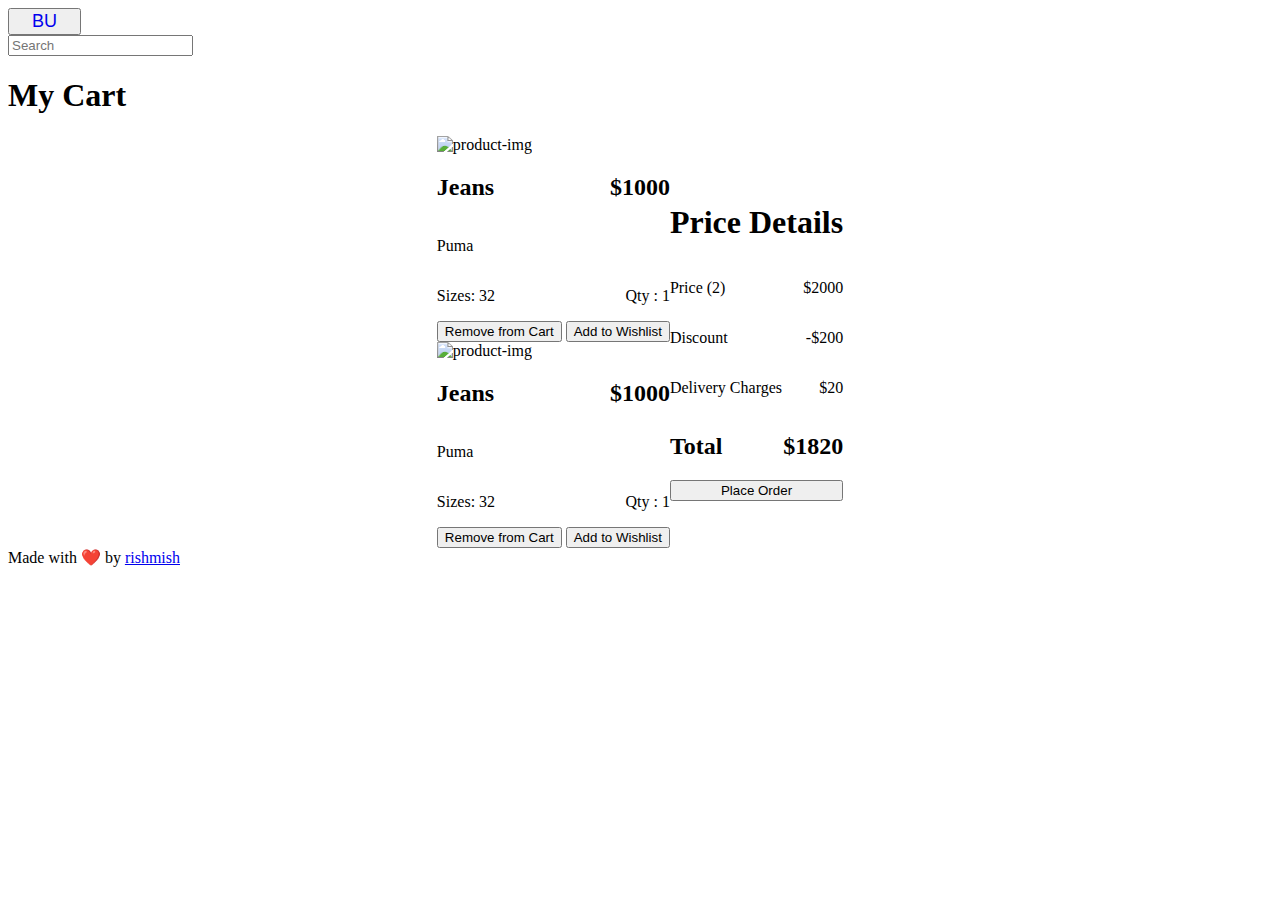
==== pages/cart.html @ f35ed4fa "feat: added cart page" ====
<!DOCTYPE html>
<html lang="en">
  <head>
    <meta charset="UTF-8" />
    <meta http-equiv="X-UA-Compatible" content="IE=edge" />
    <meta name="viewport" content="width=device-width, initial-scale=1.0" />
    <meta
      name="description"
      content="Black Unlimited - Your One Stop Destination for Black Color Apparels."
    />
    <meta name="author" content="Rishabh Mishra" />
    <title>Black Unlimited | Cart</title>
    <script
      src="https://kit.fontawesome.com/2e19b7c0b2.js"
      crossorigin="anonymous"
    ></script>
    <link rel="stylesheet" href="../styles/main.css" />
    <link rel="stylesheet" href="../styles/card.css" />
    <link rel="stylesheet" href="../styles/cart.css" />
  </head>

  <body>
    <nav>
      <div class="nav-section nav-left">
        <button class="nav-section-items btn">
          <a class="logo" href="../index.html"> BU </a>
        </button>
      </div>
      <div class="search">
        <input type="search" class="input-field" placeholder="Search" />
      </div>
      <div class="nav-section nav-icons">
        <a class="link-no-style" href="./cart.html">
          <i class="fas fa-shopping-bag nav-section-items"></i>
        </a>
        <a class="link-no-style" href="./wishlist.html">
          <i class="fas fa-heart nav-section-items"> </i>
        </a>
        <a class="link-no-style" href="./login.html">
          <i class="far fa-user-circle nav-section-items"></i>
        </a>
      </div>
    </nav>
    <main class="">
      <h1 class="text-center text-primary">My Cart</h1>
      <div class="horizontal center">
        <div>
          <div class="card horizontal-card">
            <div>
              <img
                src="https://assets.myntassets.com/h_720,q_90,w_540/v1/assets/images/14852062/2021/8/10/c43e2ced-edcf-4337-84eb-9961035656201628592699342-Levis-Men-Jeans-3711628592698640-1.jpg"
                class="responsive-img cart-img"
                alt="product-img"
              />
            </div>
            <div class="card-content vertical space-between p-1">
              <div class="horizontal space-between">
                <h2 class="card-title">Jeans</h2>
                <h2 class="card-para text-right text-green">$1000</h2>
              </div>
              <p class="card-subtitle">Puma</p>

              <div class="horizontal space-between">
                <p class="card-para m-t-1">Sizes: 32</p>
                <p class="card-para m-t-1">Qty : 1</p>
              </div>

              <button class="primary-outline-btn btn m-t-1">
                Remove from Cart
              </button>
              <button class="primary-btn btn m-tb-1">Add to Wishlist</button>
            </div>
          </div>
          <div class="card horizontal-card">
            <div>
              <img
                src="https://assets.myntassets.com/h_720,q_90,w_540/v1/assets/images/14852062/2021/8/10/c43e2ced-edcf-4337-84eb-9961035656201628592699342-Levis-Men-Jeans-3711628592698640-1.jpg"
                class="responsive-img cart-img"
                alt="product-img"
              />
            </div>
            <div class="card-content vertical space-between p-1">
              <div class="horizontal space-between">
                <h2 class="card-title">Jeans</h2>
                <h2 class="card-para text-right text-green">$1000</h2>
              </div>
              <p class="card-subtitle">Puma</p>

              <div class="horizontal space-between">
                <p class="card-para m-t-1">Sizes: 32</p>
                <p class="card-para m-t-1">Qty : 1</p>
              </div>

              <button class="primary-outline-btn btn m-t-1">
                Remove from Cart
              </button>
              <button class="primary-btn btn m-tb-1">Add to Wishlist</button>
            </div>
          </div>
        </div>
        <div class="cart-price-details m-4 column space-between p-4">
          <h1 class="text-center">Price Details</h1>
          <div class="horizontal space-between m-tb-2">
            <p>Price (2)</p>
            <p>$2000</p>
          </div>
          <div class="horizontal space-between m-tb-2">
            <p>Discount</p>
            <p>-$200</p>
          </div>
          <div class="horizontal space-between m-tb-2">
            <p>Delivery Charges</p>
            <p>$20</p>
          </div>
          <div class="horizontal space-between m-tb-2">
            <h2>Total</h2>
            <h2>$1820</h2>
          </div>
          <button class="btn primary-btn m-t-3">Place Order</button>
        </div>
      </div>
    </main>
    <footer class="text-center m-t-4">
      Made with ❤️ by
      <a
        class="link-no-style"
        target="_blank"
        href="https://github.com/rishimish"
      >
        rishmish
      </a>
    </footer>
  </body>
</html>
---- styles/main.css ----
@import url(https://sigma-ui.netlify.app/styles/main.css);

@import "./variables.css";

html {
  scroll-behavior: smooth;
}

i {
  background-color: inherit;
}

.logo {
  width: 3rem;
  padding: 1rem;
  border: 1px solid var(--primary-color);
  text-decoration: none;
  font-size: large;
  border-radius: 6px;
}

nav .input-field {
  box-shadow: none;
}
.logo:hover {
  color: var(--primary-color);
}

.hero {
  min-height: 92vh;
  text-align: center;
  display: flex;
  flex-direction: column;
  align-items: center;
  justify-content: center;
}

.hero .btn {
  box-shadow: 12px 12px 16px 0 var(--shadow-grey),
    -8px -8px 12px 0 var(--shadow-black);
}
.hero .btn:hover {
  box-shadow: none;
}

.hero .btn:active {
  box-shadow: 5px 5px 5px var(--shadow-grey);
}

.column {
  display: flex;
  flex-direction: column;
}
---- styles/card.css ----
.card {
  box-shadow: none;
}

.vertical-card {
  max-width: 17.5rem;
}
.horizontal-card {
  max-width: 28rem;
  border-radius: 0.625rem;
}

.card:hover {
  box-shadow: 12px 12px 16px 0 var(--shadow-grey),
    -8px -8px 12px 0 var(--shadow-black);
}

.wishlist-btn {
  color: var(--grey);
  cursor: pointer;
}
.wishlist-btn:hover {
  color: var(--primary-color);
}

.horizontal {
  background-color: inherit;
  display: flex;
  flex-wrap: wrap;
}

.space-between {
  justify-content: space-between;
}

.vertical-center {
  align-items: center;
}

.strike-through {
  text-decoration: line-through;
}

.add-cart-btn .fa-shopping-cart {
  font-size: 1rem;
  color: var(--primary-color);
}
.add-cart-btn:hover .fa-shopping-cart {
  font-size: 1rem;
  color: var(--white);
}
---- styles/cart.css ----
.cart-img {
  max-width: 13rem;
}

.space-evenly {
  justify-content: space-evenly;
}

.cart-price-details {
  border: 2px solid var(--white);
  border-radius: 10px;
}

.btn {
  box-shadow: none;
}

.center {
  justify-content: center;
  align-items: center;
}
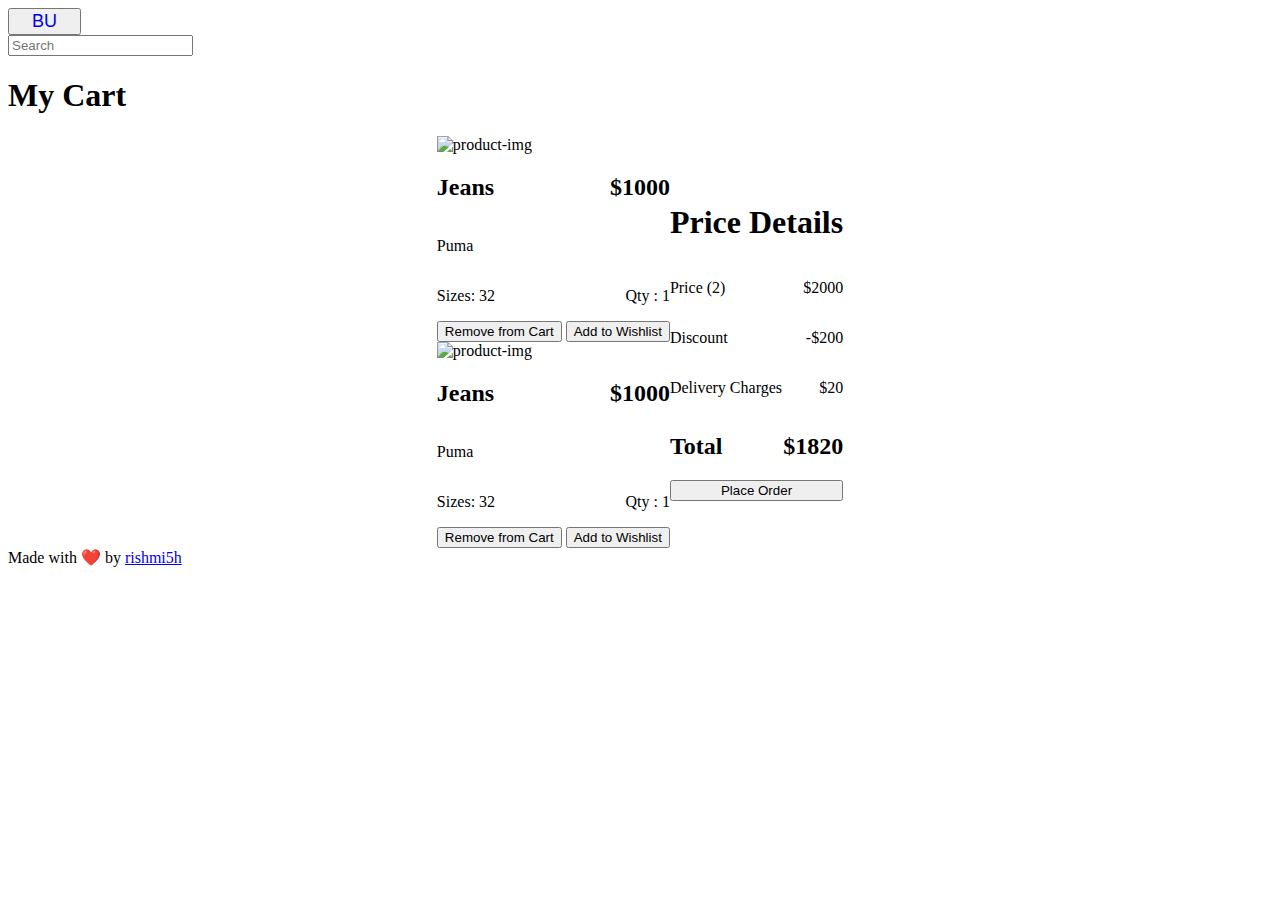
==== commit cde8b83e: "fix: social links" ====
--- a/pages/cart.html
+++ b/pages/cart.html
@@ -125,9 +125,9 @@
       <a
         class="link-no-style"
         target="_blank"
-        href="https://github.com/rishimish"
+        href="https://github.com/rishmi5h"
       >
-        rishmish
+        rishmi5h
       </a>
     </footer>
   </body>
